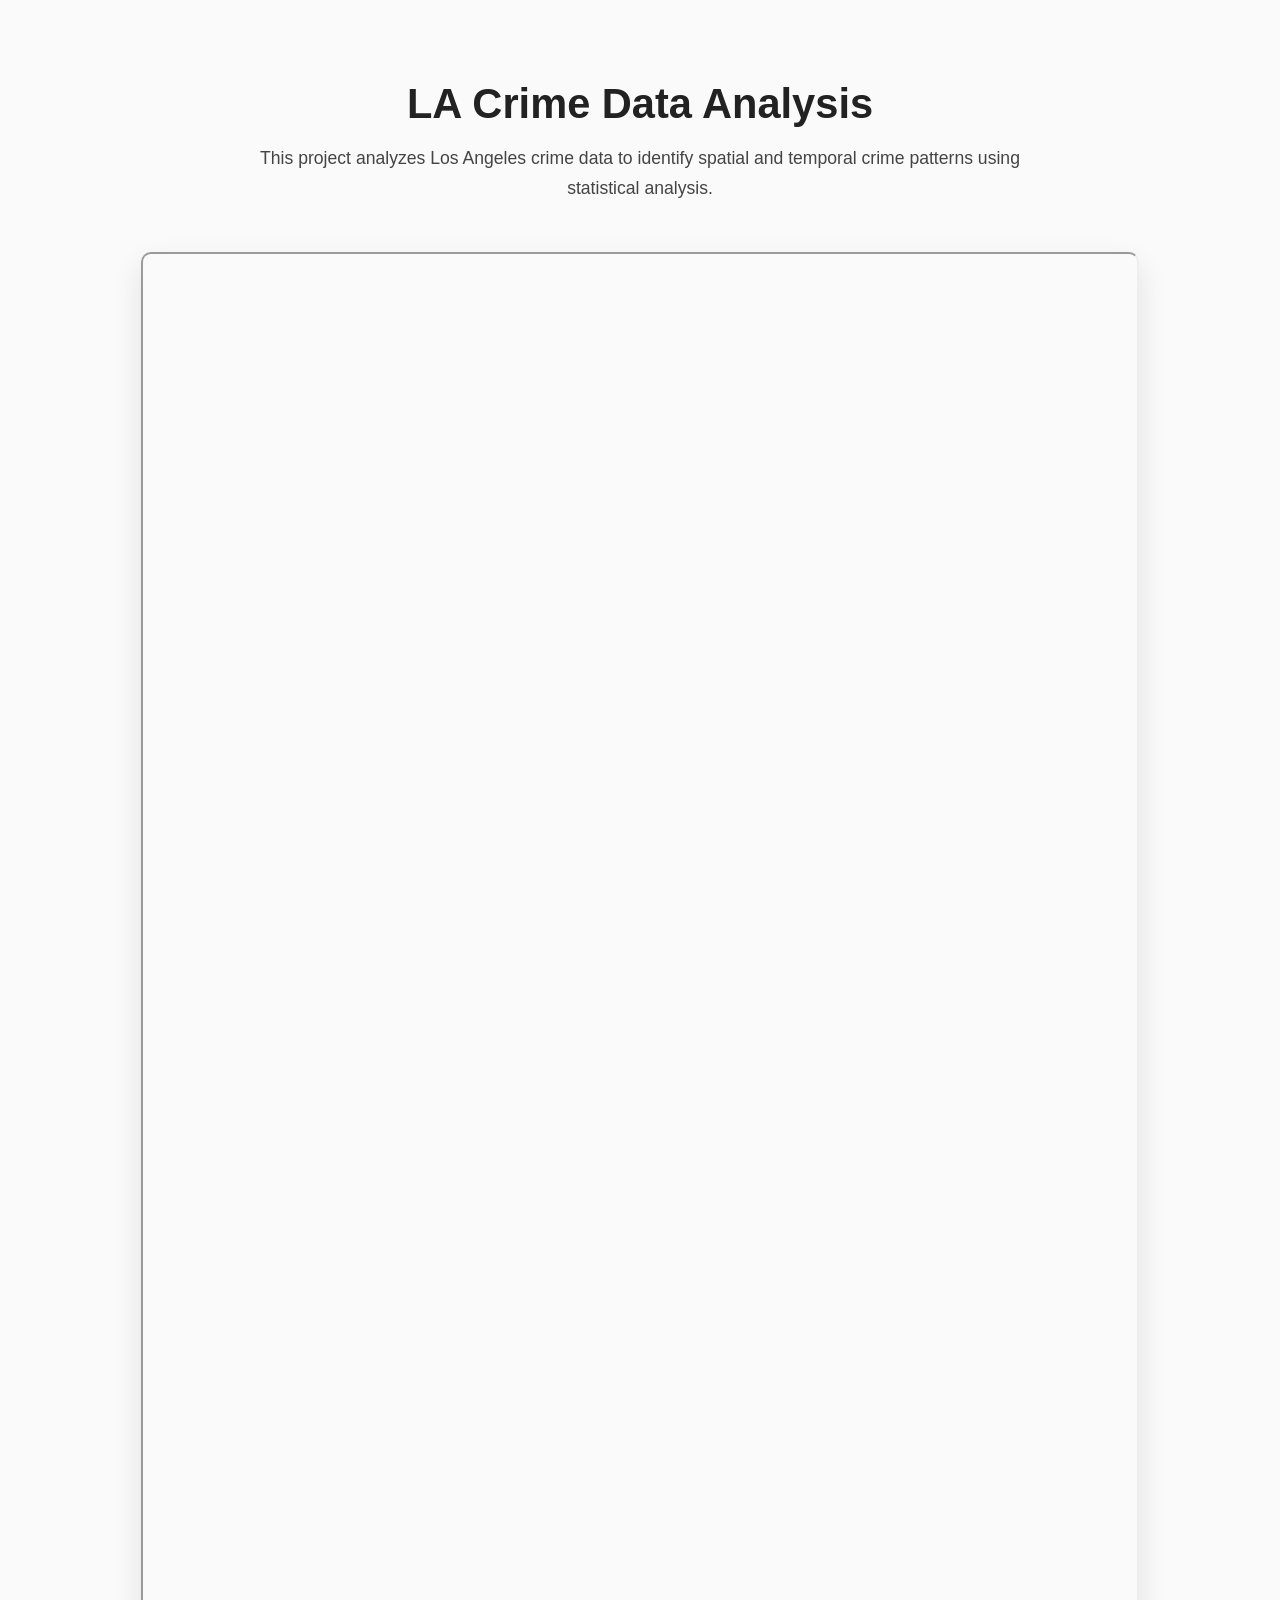
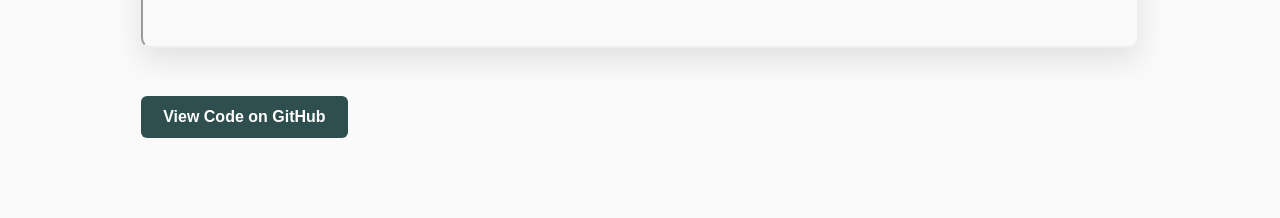
==== LA_Crime.html @ 00c59143 "initial website upload" ====
<!-- ===== LA CRIME DATA ANALYSIS PAGE (HTML) ===== -->
<!DOCTYPE html>
<html lang="en">
<head>
    <meta charset="UTF-8">

    <!-- Fixes tiny scaling on mobile -->
    <meta name="viewport" content="width=device-width, initial-scale=1.0">

    <title>LA Crime Data Analysis</title>
    <link rel="stylesheet" href="PW.css">
</head>

<body>

<section class="project-page">

    <h1>LA Crime Data Analysis</h1>

    <p class="project-intro">
        This project analyzes Los Angeles crime data to identify spatial
        and temporal crime patterns using statistical analysis.
    </p>

    <!-- Embedded Google Doc -->
    <div class="doc-container">
        <iframe
            src="https://docs.google.com/document/d/e/2PACX-1vS7EZfl6xsAt8tY2qvcPLkMsp6_-gkrIJCY4PEhkOsCdH8EhGXvYINDP4gG8gsoERFnqOH4PNuGJEXq/pub?embedded=true"
            allowfullscreen="true">
        </iframe>
    </div>

    <div class="project-links">
        <a href="https://github.com/smaldo21/crime-analysis"
           target="_blank" rel="noopener noreferrer">
           View Code on GitHub
        </a>
    </div>

</section>

</body>
</html>
---- PW.css ----
/* Global */
* {
    margin: 0;
    padding: 0;
    box-sizing: border-box;
    font-family: 'Inter', sans-serif;
}

body {
    background: #fafafa;
    color: #222;
}

/* Nav */
nav.navbar {
    display: flex;
    justify-content: space-between;
    padding: 1rem 4%;
    background: white;
    position: sticky;
    top: 0;
    border-bottom: 1px solid #ddd;
}

.nav-links li {
    display: inline;
    margin-left: 1.5rem;
}

.nav-links a {
    text-decoration: none;
    color: #333;
    font-weight: 600;
}

.nav-links a:hover {
    color: #2F4F4F;
}

/* Hero */
.hero {
    padding: 120px 4%;
    text-align: center;
    background: #2F4F4F;
    color: white;
}

.hero h1 {
    font-size: 2.8rem;
    margin-bottom: 0.5rem;
}

.hero p {
    font-size: 1.2rem;
}

/* Sections */
.section {
    padding: 80px 4%;
}

.section h2 {
    text-align: center;
    font-size: 2rem;
    margin-bottom: 20px;
}

/* Projects */
.projects-grid {
    display: grid;
    grid-template-columns: repeat(auto-fit, minmax(280px, 1fr));
    gap: 2rem;
}

.card {
    background: #fff;
    border-radius: 8px;
    padding: 1.5rem;
    box-shadow: 0 8px 20px rgba(0,0,0,0.05);
    transition: transform 0.3s ease;
}

.card:hover {
    transform: translateY(-5px);
}

.card-links a {
    margin-right: 1rem;
    text-decoration: none;
    color: #2F4F4F;
    font-weight: 600;
}

/* Contact */
.contact a {
    color: #2F4F4F;
    text-decoration: none;
    font-weight: 600;
}

/* Responsive */
@media (max-width: 768px) {
    .hero h1 {
        font-size: 2.2rem;
    }
}




/* Nasa Website  */

/* Main layout */
.project-page {
    max-width: 1100px;
    margin: 0 auto;
    padding: 80px 4%;
}

/* Title */
.project-page h1 {
    font-size: 2.6rem;
    margin-bottom: 1rem;
    text-align: center;
}

/* Intro text */
.project-intro {
    font-size: 1.1rem;
    line-height: 1.7;
    max-width: 800px;
    margin: 0 auto 3rem auto;
    text-align: center;
    color: #444;
}

/* Slides container */
.slides-container {
    position: relative;
    width: 100%;
    padding-top: 56.25%; /* 16:9 */
    margin-bottom: 3rem;
}

/* Slides iframe */
.slides-container iframe {
    position: absolute;
    top: 0;
    left: 0;
    width: 100%;
    height: 100%;
    border-radius: 10px;
    box-shadow: 0 12px 30px rgba(0,0,0,0.1);
}

/* GitHub button */
.project-page a {
    display: inline-block;
    background: #2F4F4F;
    color: white;
    padding: 12px 22px;
    border-radius: 6px;
    text-decoration: none;
    font-weight: 600;
    transition: background 0.3s ease;
}

.project-page a:hover {
    background: #1f3333;
}




/* Crime Analysis Website */
/* Main layout */
.project-page {
    max-width: 1100px;
    margin: 0 auto;
    padding: 80px 4%;
}

/* Title */
.project-page h1 {
    font-size: 2.6rem;
    margin-bottom: 1rem;
    text-align: center;
}

/* Intro text */
.project-intro {
    font-size: 1.1rem;
    line-height: 1.7;
    max-width: 800px;
    margin: 0 auto 3rem auto;
    text-align: center;
    color: #444;
}

/* Google Docs container */
.doc-container {
    position: relative;
    width: 100%;
    padding-top: 140%; /* adjust ratio to fit Google Docs better */
    margin-bottom: 3rem;
}

.doc-container iframe {
    position: absolute;
    top: 0;
    left: 0;
    width: 100%;
    height: 100%;
    border-radius: 10px;
    box-shadow: 0 12px 30px rgba(0,0,0,0.1);
}

/* GitHub button */
.project-links a {
    display: inline-block;
    background: #2F4F4F;
    color: white;
    padding: 12px 22px;
    border-radius: 6px;
    text-decoration: none;
    font-weight: 600;
    transition: background 0.3s ease;
}

.project-links a:hover {
    background: #1f3333;
}



/* Mobile */
@media (max-width: 768px) {
    .nav-links {
        display: none;
    }

    nav.navbar {
        position: static;
    }

    .hero {
        padding: 70px 4%;
    }
}

.card-links a {
    display: inline-block;
    padding: 8px 12px;
}
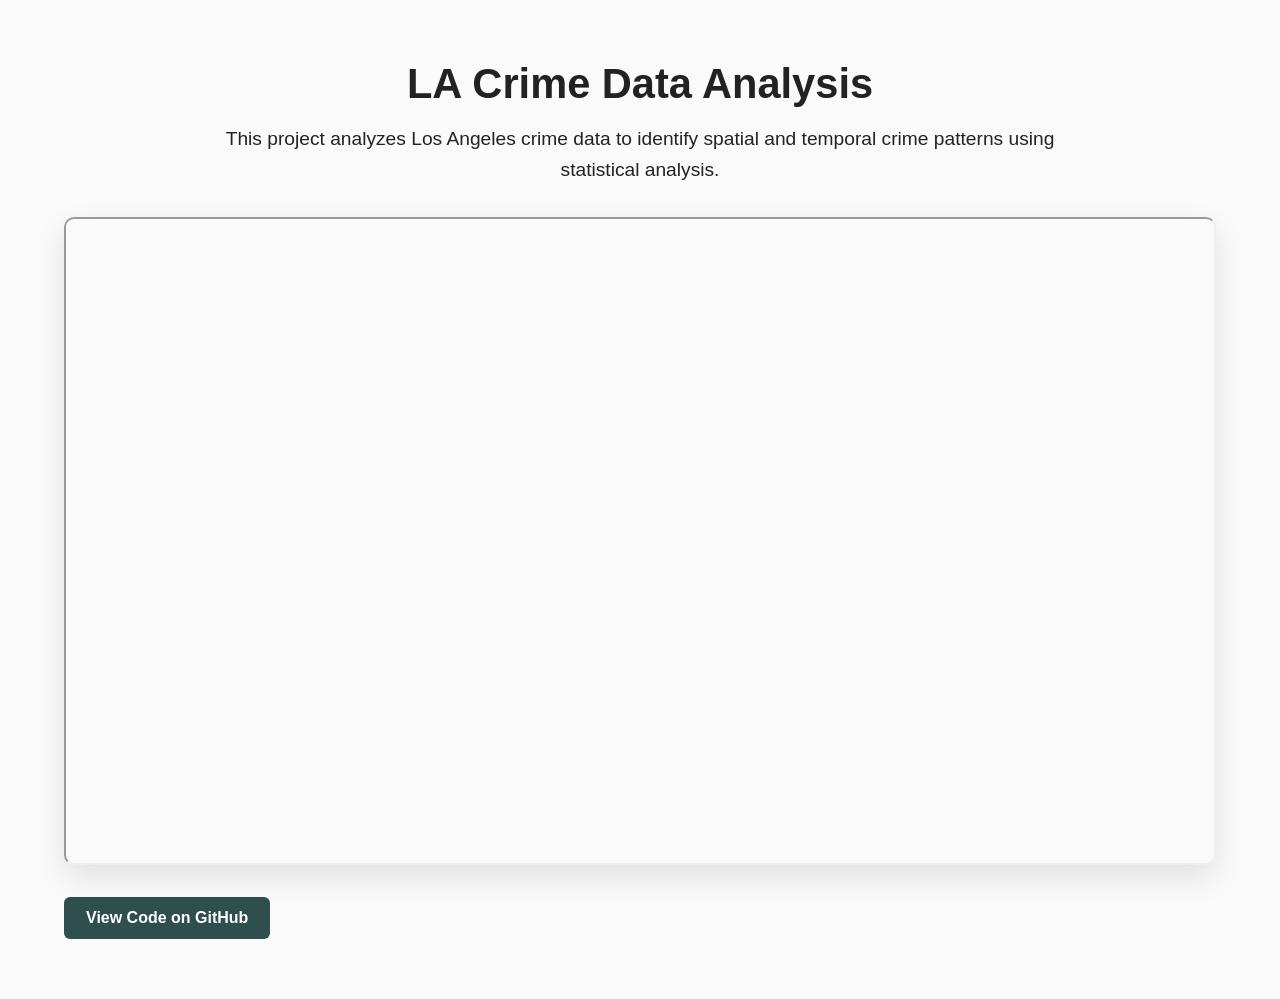
==== commit 0178b459: "Updated links in order to redirect to correct pages" ====
--- a/LA_Crime.html
+++ b/LA_Crime.html
@@ -1,16 +1,11 @@
-<!-- ===== LA CRIME DATA ANALYSIS PAGE (HTML) ===== -->
 <!DOCTYPE html>
 <html lang="en">
 <head>
     <meta charset="UTF-8">
-
-    <!-- Fixes tiny scaling on mobile -->
     <meta name="viewport" content="width=device-width, initial-scale=1.0">
-
     <title>LA Crime Data Analysis</title>
     <link rel="stylesheet" href="PW.css">
 </head>
-
 <body>
 
 <section class="project-page">
@@ -23,16 +18,19 @@
     </p>
 
     <!-- Embedded Google Doc -->
-    <div class="doc-container">
+    <div class="embed-container">
         <iframe
             src="https://docs.google.com/document/d/e/2PACX-1vS7EZfl6xsAt8tY2qvcPLkMsp6_-gkrIJCY4PEhkOsCdH8EhGXvYINDP4gG8gsoERFnqOH4PNuGJEXq/pub?embedded=true"
             allowfullscreen="true">
         </iframe>
     </div>
 
+    <!-- GitHub button -->
     <div class="project-links">
-        <a href="https://github.com/smaldo21/crime-analysis"
-           target="_blank" rel="noopener noreferrer">
+        <a href="https://github.com/smaldo21/LA_Crime"
+           target="_blank"
+           rel="noopener noreferrer"
+           class="github-btn">
            View Code on GitHub
         </a>
     </div>
@@ -42,3 +40,5 @@
 </body>
 </html>
 
+
+
--- a/PW.css
+++ b/PW.css
@@ -6,35 +6,59 @@
     font-family: 'Inter', sans-serif;
 }
 
+html {
+    scroll-behavior: smooth;
+}
+
 body {
     background: #fafafa;
     color: #222;
 }
 
-/* Nav */
+/* Navbar */
 nav.navbar {
     display: flex;
     justify-content: space-between;
+    align-items: center;
     padding: 1rem 4%;
     background: white;
     position: sticky;
     top: 0;
     border-bottom: 1px solid #ddd;
-}
-
-.nav-links li {
-    display: inline;
-    margin-left: 1.5rem;
-}
-
-.nav-links a {
+    z-index: 10;
+}
+
+.nav-links {
+    display: flex;
+    gap: 1.5rem;
+    list-style: none;
+}
+
+.nav-links li a {
     text-decoration: none;
     color: #333;
     font-weight: 600;
-}
-
-.nav-links a:hover {
+    transition: color 0.3s ease;
+}
+
+.nav-links li a:hover {
     color: #2F4F4F;
+}
+
+/* Hamburger menu */
+.hamburger {
+    display: none;
+    flex-direction: column;
+    cursor: pointer;
+    gap: 5px;
+}
+
+.hamburger span {
+    width: 25px;
+    height: 3px;
+    background: #333;
+    border-radius: 2px;
+    transition: all 0.3s ease;
 }
 
 /* Hero */
@@ -52,6 +76,26 @@
 
 .hero p {
     font-size: 1.2rem;
+}
+
+/* Resume Button */
+.resume-btn {
+    background: #2F4F4F;
+    color: white;
+    padding: 10px 18px;
+    border-radius: 6px;
+    text-decoration: none;
+    font-weight: 600;
+    transition: background 0.3s ease;
+}
+
+.resume-btn:hover {
+    background: #1f3333;
+}
+
+.hero-btn {
+    display: inline-block;
+    margin-top: 20px;
 }
 
 /* Sections */
@@ -73,15 +117,147 @@
 }
 
 .card {
+    position: relative;
+    border-radius: 8px;
+    overflow: hidden;
     background: #fff;
-    border-radius: 8px;
-    padding: 1.5rem;
-    box-shadow: 0 8px 20px rgba(0,0,0,0.05);
-    transition: transform 0.3s ease;
+    transition: transform 0.3s ease, box-shadow 0.3s ease;
 }
 
 .card:hover {
     transform: translateY(-5px);
+    box-shadow: 0 12px 25px rgba(0,0,0,0.15);
+}
+
+.card-img {
+    position: relative;
+    overflow: hidden;
+}
+
+.card-img img {
+    width: 100%;
+    display: block;
+    transition: transform 0.4s ease;
+}
+
+.card:hover .card-img img {
+    transform: scale(1.05);
+}
+
+/*Project MOD*/
+/* ===== Project Pages ===== */
+.project-page {
+    width: 90%;
+    margin: 40px auto;
+    padding: 20px 0;
+}
+
+.project-page h1 {
+    font-size: 2.6rem;
+    text-align: center;
+    margin-bottom: 1rem;
+}
+
+.project-page .project-intro {
+    font-size: 1.2rem;
+    line-height: 1.6;
+    max-width: 900px;
+    margin: 0 auto 2rem auto;
+    text-align: center;
+}
+
+/* Embedded content container (Slides or Docs) */
+.embed-container {
+    position: relative;
+    width: 100%;
+    padding-top: 56.25%; /* 16:9 default ratio for slides */
+    margin-bottom: 2rem;
+}
+
+.embed-container iframe {
+    position: absolute;
+    top: 0;
+    left: 0;
+    width: 100%;
+    height: 100%;
+    border-radius: 10px;
+    box-shadow: 0 12px 30px rgba(0,0,0,0.1);
+}
+
+/* GitHub button */
+.github-btn {
+    display: inline-block;
+    background: #2F4F4F;
+    color: white;
+    padding: 12px 22px;
+    border-radius: 6px;
+    text-decoration: none;
+    font-weight: 600;
+    text-align: center;
+    transition: background 0.3s ease;
+}
+
+.github-btn:hover {
+    background: #1f3333;
+}
+
+/* Responsive */
+@media (max-width: 768px) {
+    .project-page {
+        width: 95%;
+        padding: 10px 0;
+    }
+
+    .project-page h1 {
+        font-size: 2rem;
+    }
+
+    .project-page .project-intro {
+        font-size: 1rem;
+        line-height: 1.4;
+    }
+
+    .embed-container {
+        padding-top: 200%; /* taller for Google Docs on mobile */
+    }
+}
+
+
+/* Overlay */
+.overlay {
+    position: absolute;
+    top: 0;
+    left: 0;
+    width: 100%;
+    height: 100%;
+    background: rgba(47, 79, 79, 0.8);
+    color: white;
+    display: flex;
+    flex-direction: column;
+    justify-content: center;
+    align-items: center;
+    text-align: center;
+    opacity: 0;
+    padding: 1rem;
+    transition: opacity 0.3s ease;
+}
+
+.card:hover .overlay {
+    opacity: 1;
+}
+
+.overlay h3 {
+    font-size: 1.4rem;
+    margin-bottom: 0.5rem;
+}
+
+.overlay p {
+    font-size: 1rem;
+    line-height: 1.4;
+}
+
+.card-links {
+    padding: 1rem;
 }
 
 .card-links a {
@@ -89,6 +265,11 @@
     text-decoration: none;
     color: #2F4F4F;
     font-weight: 600;
+    transition: color 0.3s ease;
+}
+
+.card-links a:hover {
+    color: #1f3333;
 }
 
 /* Contact */
@@ -100,155 +281,92 @@
 
 /* Responsive */
 @media (max-width: 768px) {
+    .hamburger {
+        display: flex;
+    }
+
+    .nav-links {
+        position: absolute;
+        top: 70px;
+        right: 0;
+        width: 200px;
+        background: white;
+        flex-direction: column;
+        align-items: flex-start;
+        padding: 1rem;
+        border-left: 1px solid #ddd;
+        display: none;
+        z-index: 10;
+    }
+
+    .nav-links.open {
+        display: flex;
+    }
+
+    .nav-links li {
+        margin: 0.8rem 0;
+    }
+
+    .hero {
+        padding: 70px 4%;
+    }
+
     .hero h1 {
         font-size: 2.2rem;
     }
-}
-
-
-
-
-/* Nasa Website  */
-
-/* Main layout */
-.project-page {
-    max-width: 1100px;
-    margin: 0 auto;
-    padding: 80px 4%;
-}
-
-/* Title */
-.project-page h1 {
-    font-size: 2.6rem;
-    margin-bottom: 1rem;
-    text-align: center;
-}
-
-/* Intro text */
-.project-intro {
-    font-size: 1.1rem;
-    line-height: 1.7;
-    max-width: 800px;
-    margin: 0 auto 3rem auto;
-    text-align: center;
-    color: #444;
-}
-
-/* Slides container */
-.slides-container {
-    position: relative;
-    width: 100%;
-    padding-top: 56.25%; /* 16:9 */
-    margin-bottom: 3rem;
-}
-
-/* Slides iframe */
-.slides-container iframe {
+
+    .resume-btn {
+        padding: 8px 14px;
+        font-size: 0.95rem;
+    }
+
+    /* Mobile overlay always visible */
+    .card-img .overlay {
+        opacity: 1;
+        background: rgba(47,79,79,0.6);
+        padding: 0.8rem;
+    }
+}
+/*Screenshots*/
+/* Portfolio screenshots only */
+.projects-grid .portfolio-img img {
+    width: 100%;         /* full width of card */
+    height: 200px;       /* same height for all screenshots */
+    object-fit: cover;   /* preserves aspect ratio while filling container */
+    border-radius: 8px;
+    box-shadow: 0 5px 15px rgba(0,0,0,0.1);
+    transition: transform 0.4s ease;
+}
+
+.card:hover .portfolio-img img {
+    transform: scale(1.05);
+}
+
+/* Keep overlay as before */
+.overlay {
     position: absolute;
     top: 0;
     left: 0;
     width: 100%;
     height: 100%;
-    border-radius: 10px;
-    box-shadow: 0 12px 30px rgba(0,0,0,0.1);
-}
-
-/* GitHub button */
-.project-page a {
-    display: inline-block;
-    background: #2F4F4F;
-    color: white;
-    padding: 12px 22px;
-    border-radius: 6px;
-    text-decoration: none;
-    font-weight: 600;
-    transition: background 0.3s ease;
-}
-
-.project-page a:hover {
-    background: #1f3333;
-}
-
-
-
-
-/* Crime Analysis Website */
-/* Main layout */
-.project-page {
-    max-width: 1100px;
-    margin: 0 auto;
-    padding: 80px 4%;
-}
-
-/* Title */
-.project-page h1 {
-    font-size: 2.6rem;
-    margin-bottom: 1rem;
-    text-align: center;
-}
-
-/* Intro text */
-.project-intro {
-    font-size: 1.1rem;
-    line-height: 1.7;
-    max-width: 800px;
-    margin: 0 auto 3rem auto;
-    text-align: center;
-    color: #444;
-}
-
-/* Google Docs container */
-.doc-container {
-    position: relative;
-    width: 100%;
-    padding-top: 140%; /* adjust ratio to fit Google Docs better */
-    margin-bottom: 3rem;
-}
-
-.doc-container iframe {
-    position: absolute;
-    top: 0;
-    left: 0;
-    width: 100%;
-    height: 100%;
-    border-radius: 10px;
-    box-shadow: 0 12px 30px rgba(0,0,0,0.1);
-}
-
-/* GitHub button */
-.project-links a {
-    display: inline-block;
-    background: #2F4F4F;
-    color: white;
-    padding: 12px 22px;
-    border-radius: 6px;
-    text-decoration: none;
-    font-weight: 600;
-    transition: background 0.3s ease;
-}
-
-.project-links a:hover {
-    background: #1f3333;
-}
-
-
-
-/* Mobile */
-@media (max-width: 768px) {
-    .nav-links {
-        display: none;
-    }
-
-    nav.navbar {
-        position: static;
-    }
-
-    .hero {
-        padding: 70px 4%;
-    }
-}
-
-.card-links a {
-    display: inline-block;
-    padding: 8px 12px;
-}
+    background: rgba(47, 79, 79, 0.8);
+    color: white;
+    display: flex;
+    flex-direction: column;
+    justify-content: center;
+    align-items: center;
+    text-align: center;
+    opacity: 0;
+    padding: 1rem;
+    transition: opacity 0.3s ease;
+}
+
+.card:hover .overlay {
+    opacity: 1;
+}
+
+/* Project pages images stay normal */
+.project-page img {
+    width: 100%;
+    height: auto; /* keeps aspect ratio */
+}
